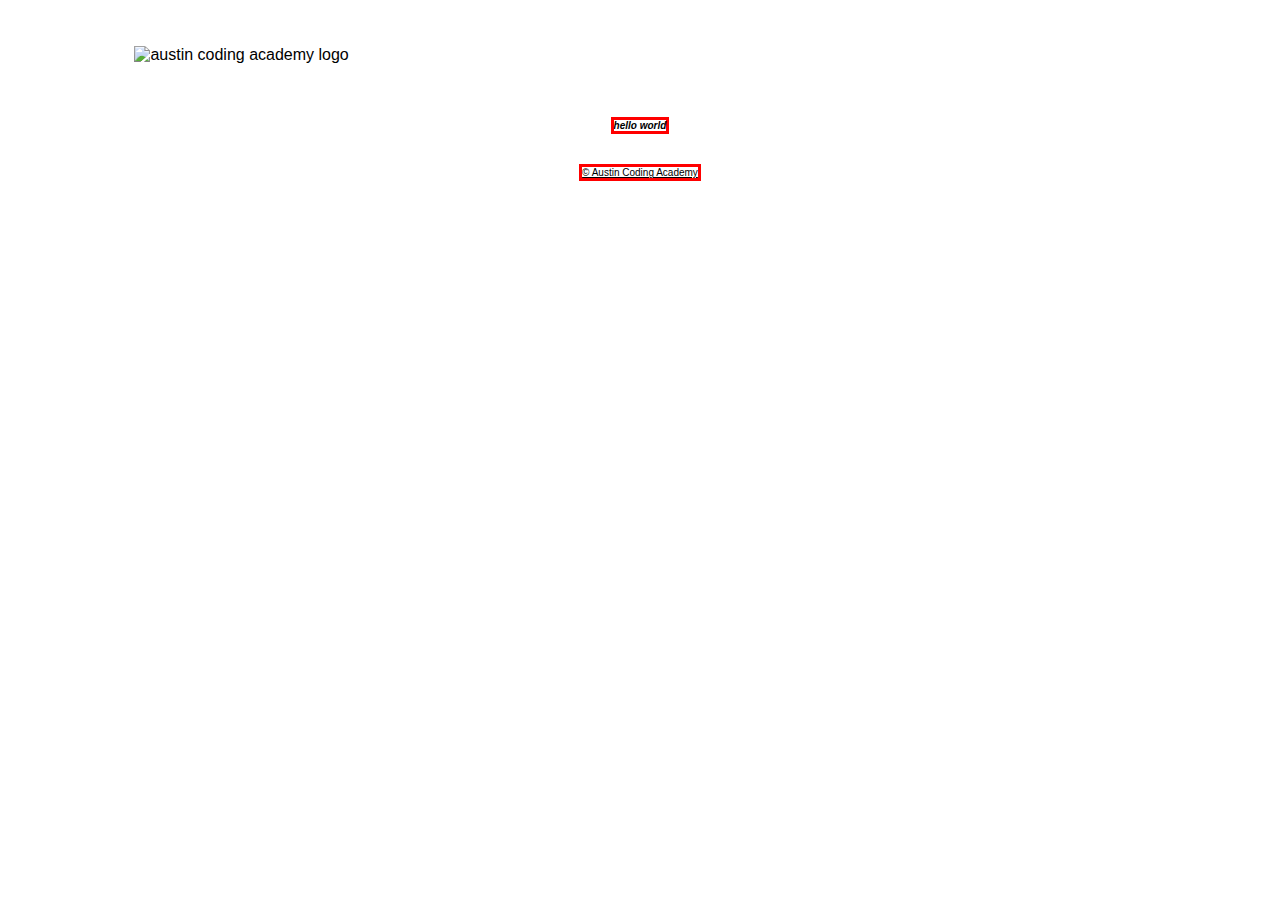
==== index.html @ a01c2ba8 "moved files into repo" ====
<!DOCTYPE html>
<html lang="en">
<head>
    <meta charset="UTF-8">
    <meta http-equiv="X-UA-Compatible" content="IE=edge">
    <meta name="viewport" content="width=device-width, initial-scale=1.0">
    <link rel="stylesheet" href="./style.css">
    <title>Document</title>
</head>
<body>

    <!-- <body>  -->
      <header>
      <!-- REPLACE THIS LINE WITH THE PROVIDED LOGO IMG TAG  -->
      <!-- REPLACE THIS LINE WITH A NAV ELEMENT -->
      
      </header>
      <img src="https://cdn.evbuc.com/eventlogos/188084824/acastandardcirclefullname.png" class="logo" alt="austin coding academy logo">
  
      <main>
        <!-- REPLACE THIS LINE WITH YOUR HEAD SHOT IMG TAG -->
  
        <h2 class="small-text">
            hello world
        </h2>
        <a class="small-text" href="https://austincodingacademy.com/">© Austin Coding Academy</a>
      </main>
    <!-- </body> -->
    <!-- Don't include this </body> tag. It's for reference only -->
    </body>
</html>
---- style.css ----
body {
    font-family: Arial, Helvetica, sans-serif;
    background-image: url("https://png.pngtree.com/thumb_back/fh260/back_pic/00/15/30/4656e81f6dc57c5.jpg");
    background-repeat: no-repeat;
    background-size: cover;
  }
  /* What kind of selector is this? */
  .logo {
    width: 150px;
    height: 100px;
    margin: 3% 10%;
  }

  header {
    display: grid;
    grid-template-columns: 40% 60%;
    width: 100%;
  }

  main {
    height: auto;
    width: 100%;
    display: grid;
    grid-template-columns: 30% 40% 30%;
  }

  /* This is an element within and element selector */ 
  nav > a {
    margin: 2% 1% 3%;
    height: 10%;
    width: 15%;
    color: white;
    font-family: Arial, Helvetica, sans-serif;
    font-size: 20px;
    border-radius: 25px;
    background: transparent;
    padding: 20px;
    text-align: center;
    border: 2px solid white;
  }

  .has-border {
    border-radius: 25px;
    border: 2px solid #0795C3;
    background: none;
    padding: 20px;
  }

  nav {
    display: flex;
    justify-content: flex-end;
    width: 100%;
    padding-right: 2%;
  }
  /* This is an ID selector */
  #profile-pic {
    width: 300px;
    height: 300px;
    border-radius: 50%;
    margin: 15% auto;
    grid-column: 2/3;
  }

  h1 {
    color:white;
    grid-column: 2/3;
    margin: 3% auto;
    border-bottom: 2px solid #1940A9;;
  }

  h2 {
    grid-column: 2/3;
    margin: 3% auto;
    font-style: italic;
  }

  .small-text {
    grid-column: 2/3;
    color: black;
    font-size: 10px;
    margin: 3% auto;
    border: 3px solid red;
  }

  button {
    grid-column: 2/3;
    margin: 3% auto;
    width: 70%;
    height: 15%;
    font-family: Arial, Helvetica, sans-serif;
    font-size: 20px;
    border-radius: 25px;
    background: transparent;
    padding: 20px;
    padding-bottom: 5%;
    text-align: center;
    color: white;
    letter-spacing: 16px;
    font-style: italic;
  }
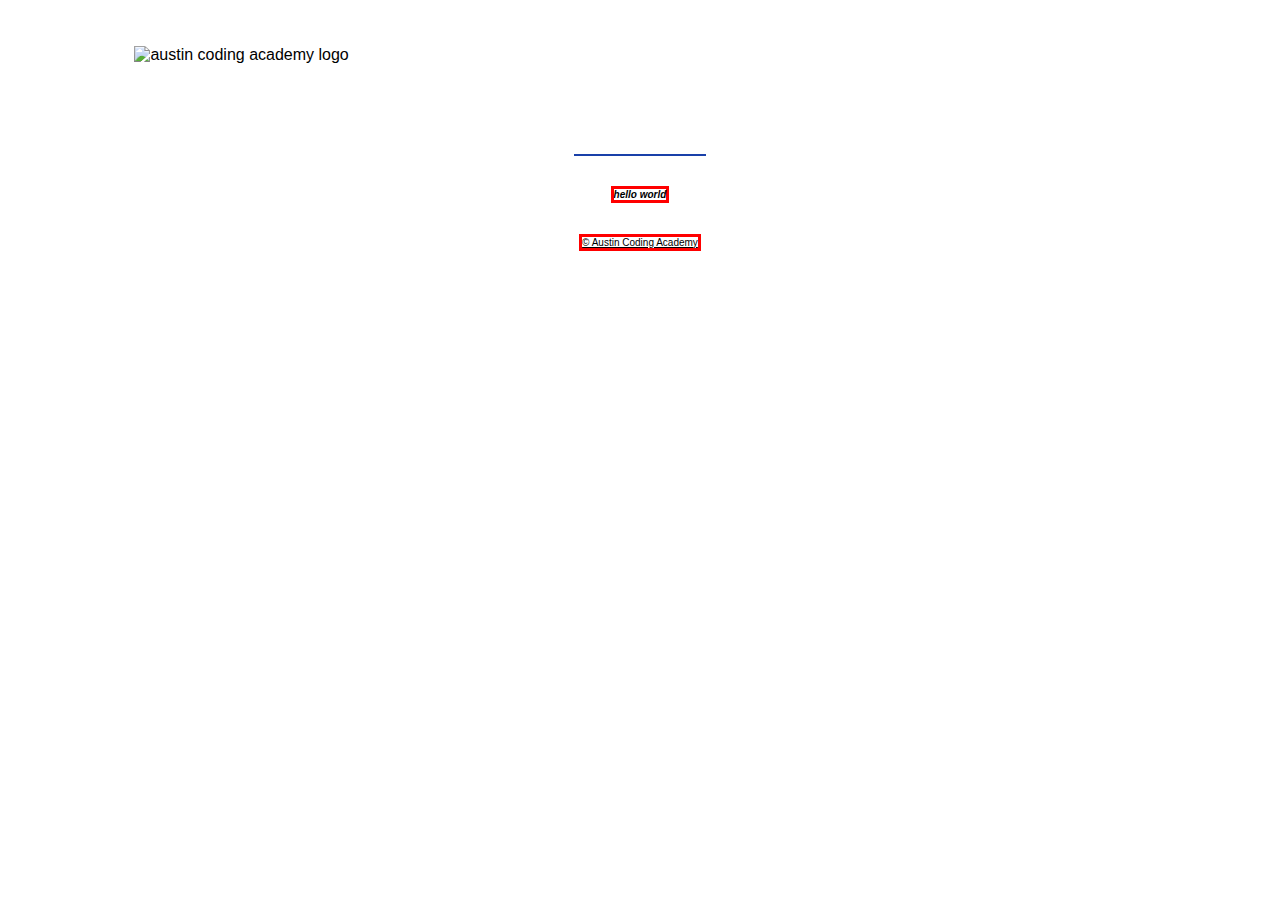
==== commit 87e76110: "added h1 element" ====
--- a/index.html
+++ b/index.html
@@ -18,7 +18,9 @@
       <img src="https://cdn.evbuc.com/eventlogos/188084824/acastandardcirclefullname.png" class="logo" alt="austin coding academy logo">
   
       <main>
-        <!-- REPLACE THIS LINE WITH YOUR HEAD SHOT IMG TAG -->
+        <h1>
+          header 1
+        </h1>
   
         <h2 class="small-text">
             hello world
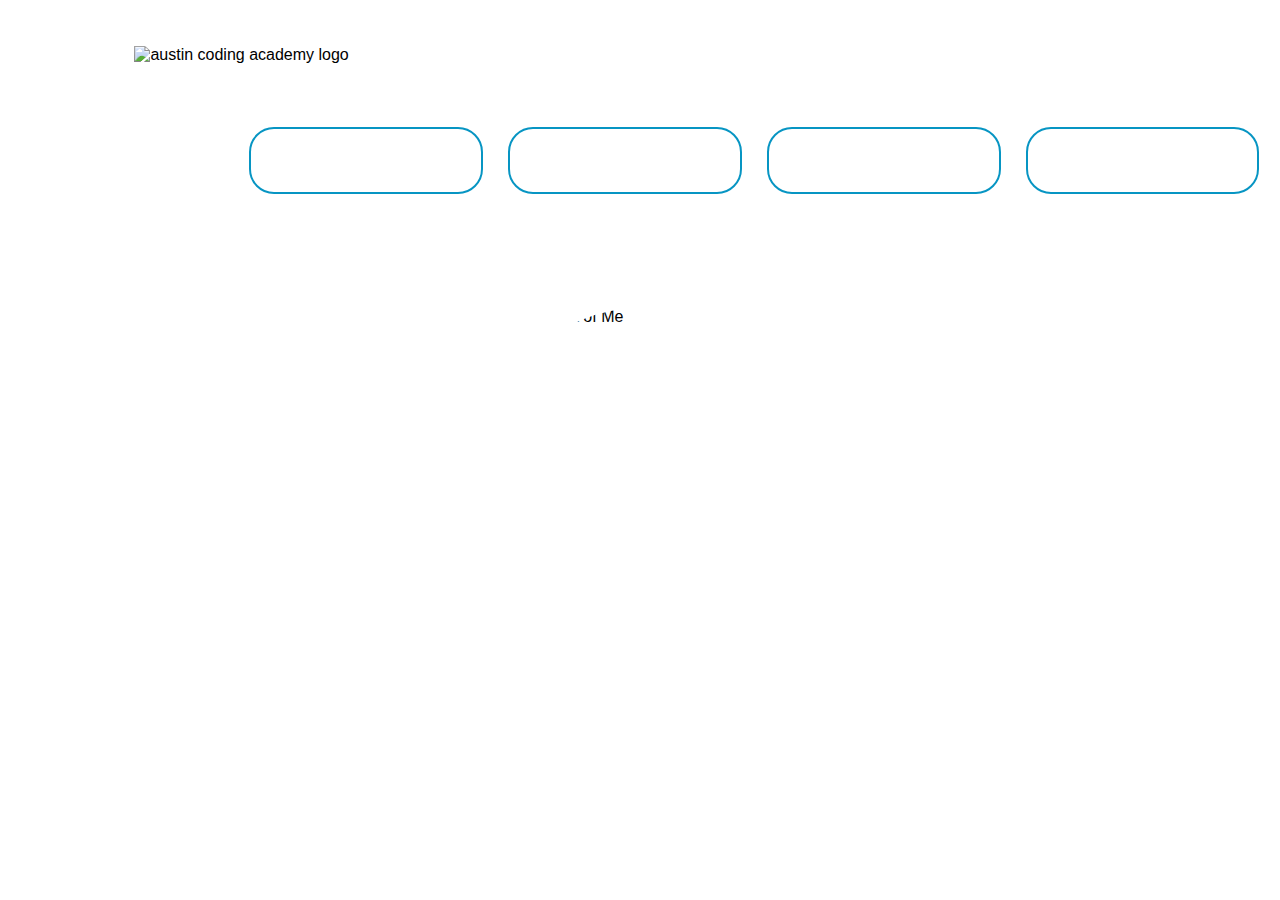
==== commit fc6fca35: "added nav element" ====
--- a/index.html
+++ b/index.html
@@ -8,26 +8,21 @@
     <title>Document</title>
 </head>
 <body>
+   
+      </header>
+      
+      <img src="https://cdn.evbuc.com/eventlogos/188084824/acastandardcirclefullname.png" class="logo" alt="austin coding academy logo">
 
-    <!-- <body>  -->
-      <header>
-      <!-- REPLACE THIS LINE WITH THE PROVIDED LOGO IMG TAG  -->
-      <!-- REPLACE THIS LINE WITH A NAV ELEMENT -->
-      
-      </header>
-      <img src="https://cdn.evbuc.com/eventlogos/188084824/acastandardcirclefullname.png" class="logo" alt="austin coding academy logo">
+      <nav>
+        <a class="has-border">Resume</a>
+        <a class="has-border">About Me</a>
+        <a class="has-border">My Blog</a>
+        <a class="has-border">Contact Me</a>
+      </nav>
   
       <main>
-        <h1>
-          header 1
-        </h1>
-  
-        <h2 class="small-text">
-            hello world
-        </h2>
-        <a class="small-text" href="https://austincodingacademy.com/">© Austin Coding Academy</a>
+        <img src="./myProfilePic.jpg" id="profile-pic" alt="Head shot of Me">
       </main>
-    <!-- </body> -->
-    <!-- Don't include this </body> tag. It's for reference only -->
+ 
     </body>
 </html>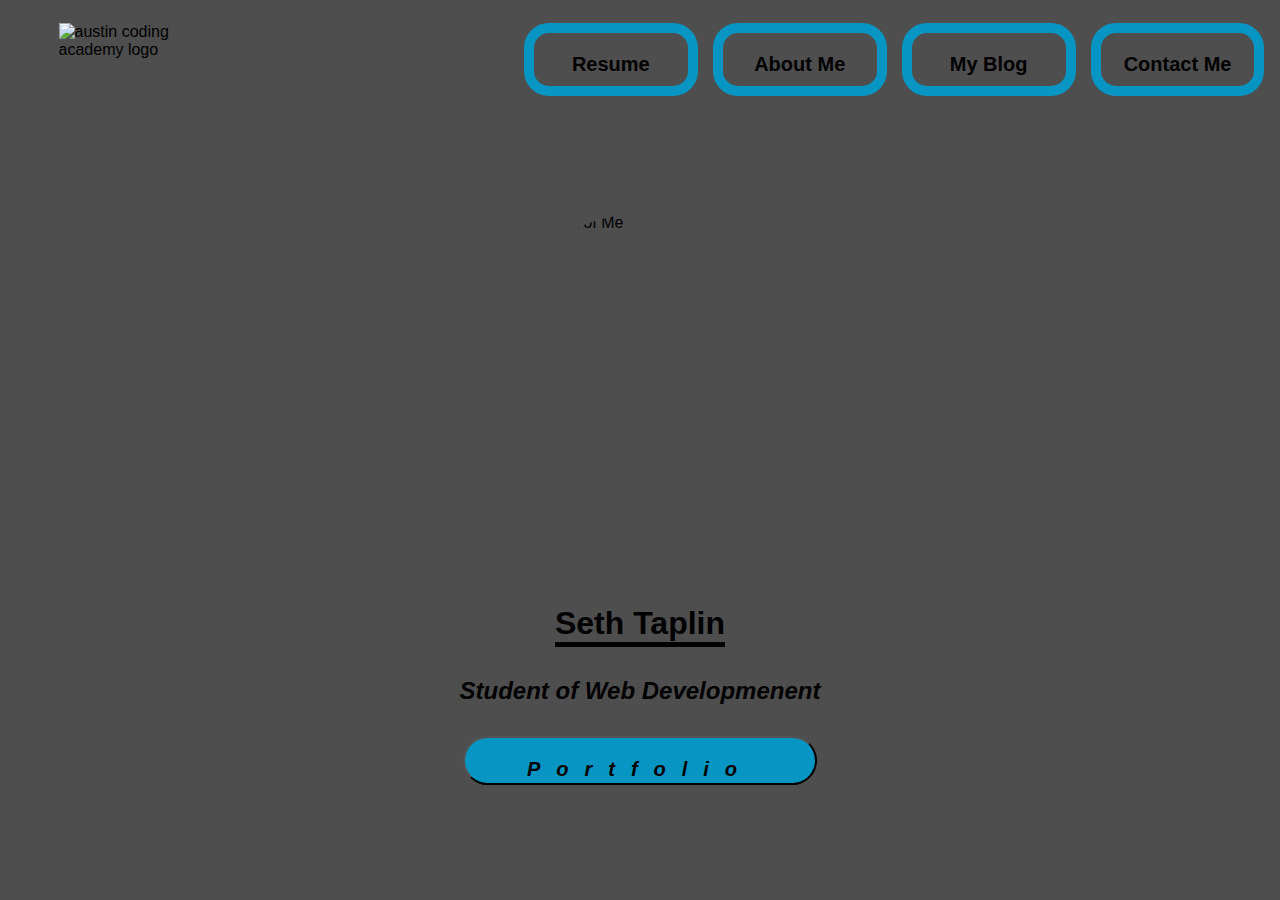
==== commit 0f2afda5: "html fixes and style changes" ====
--- a/index.html
+++ b/index.html
@@ -9,7 +9,7 @@
 </head>
 <body>
    
-      </header>
+      <header>
       
       <img src="https://cdn.evbuc.com/eventlogos/188084824/acastandardcirclefullname.png" class="logo" alt="austin coding academy logo">
 
@@ -19,10 +19,23 @@
         <a class="has-border">My Blog</a>
         <a class="has-border">Contact Me</a>
       </nav>
-  
+      </header>
       <main>
-        <img src="./myProfilePic.jpg" id="profile-pic" alt="Head shot of Me">
+    
+        <img src="./myProfilePic.jpeg" id="profile-pic" alt="Head shot of Me">
+        
+        <h1>
+          Seth Taplin
+        </h1>
+
+        <h2>
+          Student of Web Developmenent
+        </h2>
+        <button id="portfolio">Portfolio</button>
+    
+    
       </main>
+    
  
     </body>
 </html>--- a/style.css
+++ b/style.css
@@ -1,101 +1,102 @@
+body {
+  background-color: rgb(78, 78, 78);
+  font-family: Arial, Helvetica, sans-serif;
+  background-image: url("https://png.pngtree.com/thumb_back/fh260/back_pic/00/15/30/4656e81f6dc57c5.jpg");
+  background-repeat: no-repeat;
+  background-size: cover;
+}
+/* What kind of selector is this? */
+.logo {
+  width: 150px;
+  height: 100px;
+  margin: 3% 10%;
+}
 
-  body {
-    font-family: Arial, Helvetica, sans-serif;
-    background-image: url("https://png.pngtree.com/thumb_back/fh260/back_pic/00/15/30/4656e81f6dc57c5.jpg");
-    background-repeat: no-repeat;
-    background-size: cover;
-  }
-  /* What kind of selector is this? */
-  .logo {
-    width: 150px;
-    height: 100px;
-    margin: 3% 10%;
-  }
+header {
+  display: grid;
+  grid-template-columns: 40% 60%;
+  width: 100%;
+}
 
-  header {
-    display: grid;
-    grid-template-columns: 40% 60%;
-    width: 100%;
-  }
+main {
+  height: auto;
+  width: 100%;
+  display: grid;
+  grid-template-columns: 30% 40% 30%;
+}
 
-  main {
-    height: auto;
-    width: 100%;
-    display: grid;
-    grid-template-columns: 30% 40% 30%;
-  }
+/* This is an element within and element selector */ 
+nav > a {
+  margin: 2% 1% 3%;
+  height: 10%;
+  width: 15%;
+  color: black;
+  font-family: Arial, Helvetica, sans-serif;
+  font-weight: bold;
+  font-size: 20px;
+  border-radius: 25px;
+  background: transparent;
+  padding: 20px;
+  text-align: center;
+  border: 2px solid white;
+}
 
-  /* This is an element within and element selector */ 
-  nav > a {
-    margin: 2% 1% 3%;
-    height: 10%;
-    width: 15%;
-    color: white;
-    font-family: Arial, Helvetica, sans-serif;
-    font-size: 20px;
-    border-radius: 25px;
-    background: transparent;
-    padding: 20px;
-    text-align: center;
-    border: 2px solid white;
-  }
+.has-border {
+  border-radius: 25px;
+  border: 10px solid #0795C3;
+  background: none;
+  padding: 20px;
+}
 
-  .has-border {
-    border-radius: 25px;
-    border: 2px solid #0795C3;
-    background: none;
-    padding: 20px;
-  }
+nav {
+  display: flex;
+  justify-content: flex-end;
+  width: 100%;
+  padding-right: 2%;
+}
+/* This is an ID selector */
+#profile-pic {
+  width: 300px;
+  height: 300px;
+  border-radius: 50%;
+  margin: 15% auto;
+  grid-column: 2/3;
+}
 
-  nav {
-    display: flex;
-    justify-content: flex-end;
-    width: 100%;
-    padding-right: 2%;
-  }
-  /* This is an ID selector */
-  #profile-pic {
-    width: 300px;
-    height: 300px;
-    border-radius: 50%;
-    margin: 15% auto;
-    grid-column: 2/3;
-  }
+h1 {
+  color:black;
+  grid-column: 2/3;
+  margin: 3% auto;
+  border-bottom: 5px solid black;;
+}
 
-  h1 {
-    color:white;
-    grid-column: 2/3;
-    margin: 3% auto;
-    border-bottom: 2px solid #1940A9;;
-  }
+h2 {
+  grid-column: 2/3;
+  margin: 3% auto;
+  font-style: italic;
+}
 
-  h2 {
-    grid-column: 2/3;
-    margin: 3% auto;
-    font-style: italic;
-  }
+.small-text {
+  grid-column: 2/3;
+  color: black;
+  font-size: 10px;
+  margin: 3% auto;
+}
 
-  .small-text {
-    grid-column: 2/3;
-    color: black;
-    font-size: 10px;
-    margin: 3% auto;
-    border: 3px solid red;
-  }
-
-  button {
-    grid-column: 2/3;
-    margin: 3% auto;
-    width: 70%;
-    height: 15%;
-    font-family: Arial, Helvetica, sans-serif;
-    font-size: 20px;
-    border-radius: 25px;
-    background: transparent;
-    padding: 20px;
-    padding-bottom: 5%;
-    text-align: center;
-    color: white;
-    letter-spacing: 16px;
-    font-style: italic;
-  }+button {
+  grid-column: 2/3;
+  margin: 3% auto;
+  width: 70%;
+  height: 15%;
+  font-family: Arial, Helvetica, sans-serif;
+  font-size: 20px;
+  font-weight: bold;
+  border-radius: 25px;
+  background: #0795C3;
+  padding: 20px;
+  padding-bottom: 5%;
+  text-align: center;
+  color: black;
+  letter-spacing: 16px;
+  font-style: italic;
+}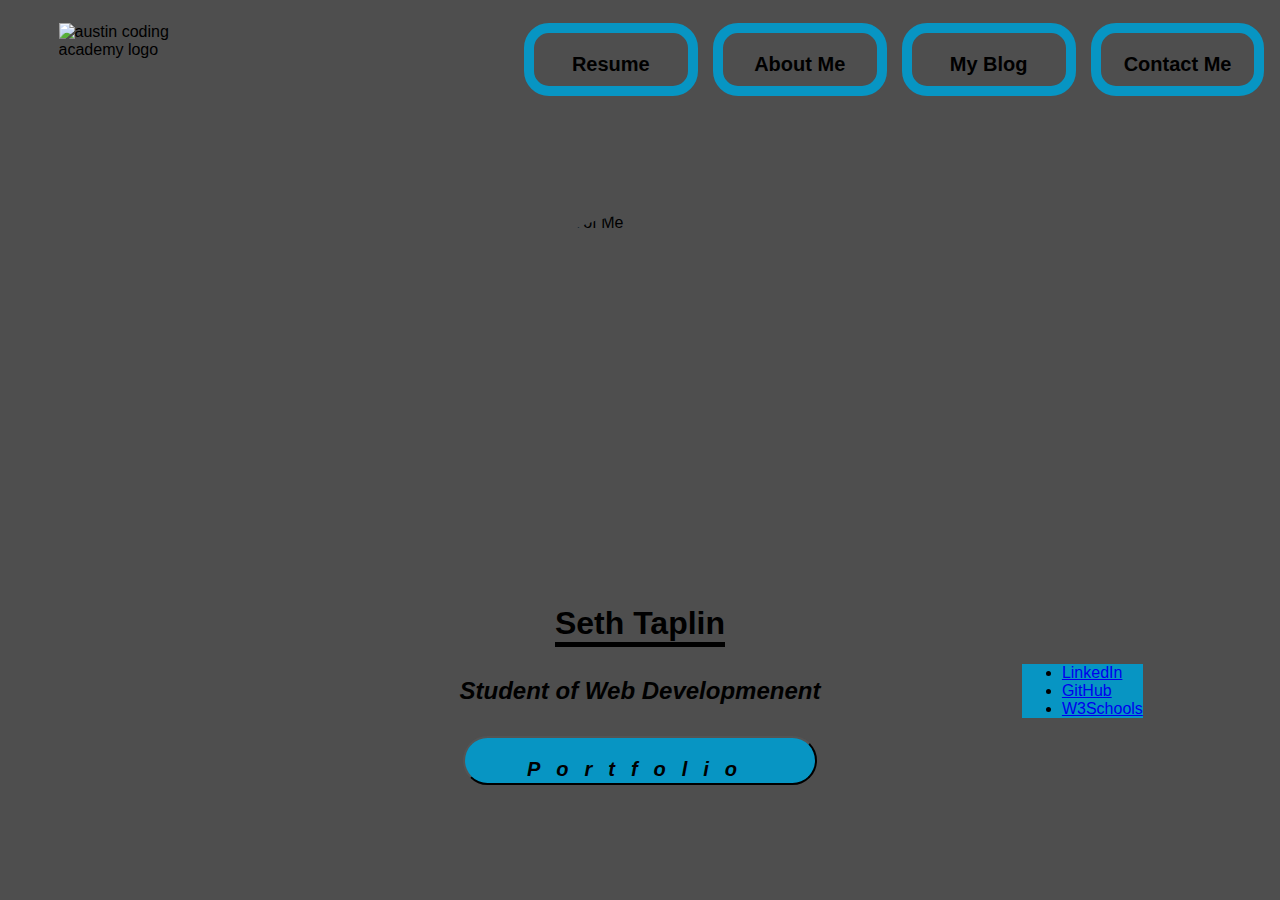
==== commit 2eab4ebe: "added flex box links" ====
--- a/index.html
+++ b/index.html
@@ -31,9 +31,16 @@
         <h2>
           Student of Web Developmenent
         </h2>
+
+        <ul>
+          <li><a href="https://www.linkedin.com/in/seth-taplin-02b70179/">LinkedIn</a>
+          <li><a href="https://github.com/taplinseth">GitHub</a>
+          <li><a href="https://www.w3schools.com/">W3Schools</a>
+          </ul>
+
         <button id="portfolio">Portfolio</button>
     
-    
+        
       </main>
     
  
--- a/style.css
+++ b/style.css
@@ -99,4 +99,10 @@
   color: black;
   letter-spacing: 16px;
   font-style: italic;
+}
+
+ul {
+  flex-wrap: wrap;
+  margin: auto;
+  background: #0795C3;
 }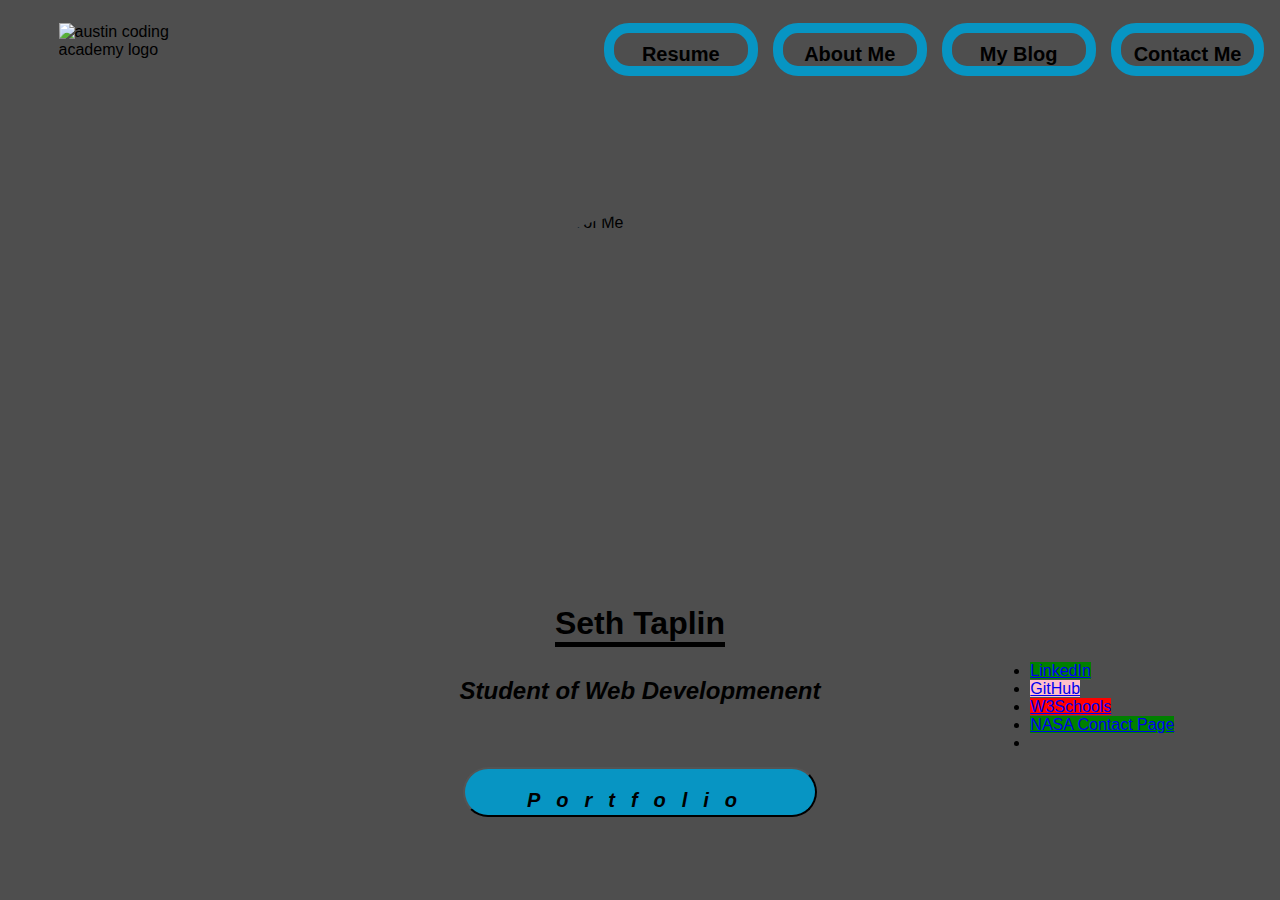
==== commit 5de1cf2b: "linked NASA-page to landing page" ====
--- a/index.html
+++ b/index.html
@@ -32,15 +32,17 @@
           Student of Web Developmenent
         </h2>
 
-        <ul>
-          <li><a href="https://www.linkedin.com/in/seth-taplin-02b70179/">LinkedIn</a>
-          <li><a href="https://github.com/taplinseth">GitHub</a>
-          <li><a href="https://www.w3schools.com/">W3Schools</a>
+        <ul class= "externalLinks">
+          <li><a class="linkedIn" href="https://www.linkedin.com/in/seth-taplin-02b70179/">LinkedIn</a>
+          <li><a class="gitHub" href="https://github.com/taplinseth">GitHub</a>
+          <li><a class="w3Schools" href="https://www.w3schools.com/">W3Schools</a>
+          <li><a class="nasa" href="https://taplinseth.github.io/NASA-page/">NASA Contact Page</a>
+          <li><a class="internalNasa" href="NASA-page/index.html"></a>  
           </ul>
 
         <button id="portfolio">Portfolio</button>
     
-        
+
       </main>
     
  
--- a/style.css
+++ b/style.css
@@ -45,13 +45,14 @@
   border-radius: 25px;
   border: 10px solid #0795C3;
   background: none;
-  padding: 20px;
+  padding: 10px;
 }
 
 nav {
   display: flex;
   justify-content: flex-end;
   width: 100%;
+  height: 100%;
   padding-right: 2%;
 }
 /* This is an ID selector */
@@ -101,8 +102,30 @@
   font-style: italic;
 }
 
-ul {
-  flex-wrap: wrap;
+.externalLinks {
+  display: flex;
   margin: auto;
-  background: #0795C3;
+  flex-direction: column;
+  justify-content: space-between;
+}
+
+.linkedIn {
+  background: green;
+}
+
+.gitHub {
+background: pink;
+}
+
+.w3Schools {
+  background: red;
+
+}
+
+.nasa {
+  background: green;
+}
+
+.internalNasa {
+  background: green;
 }